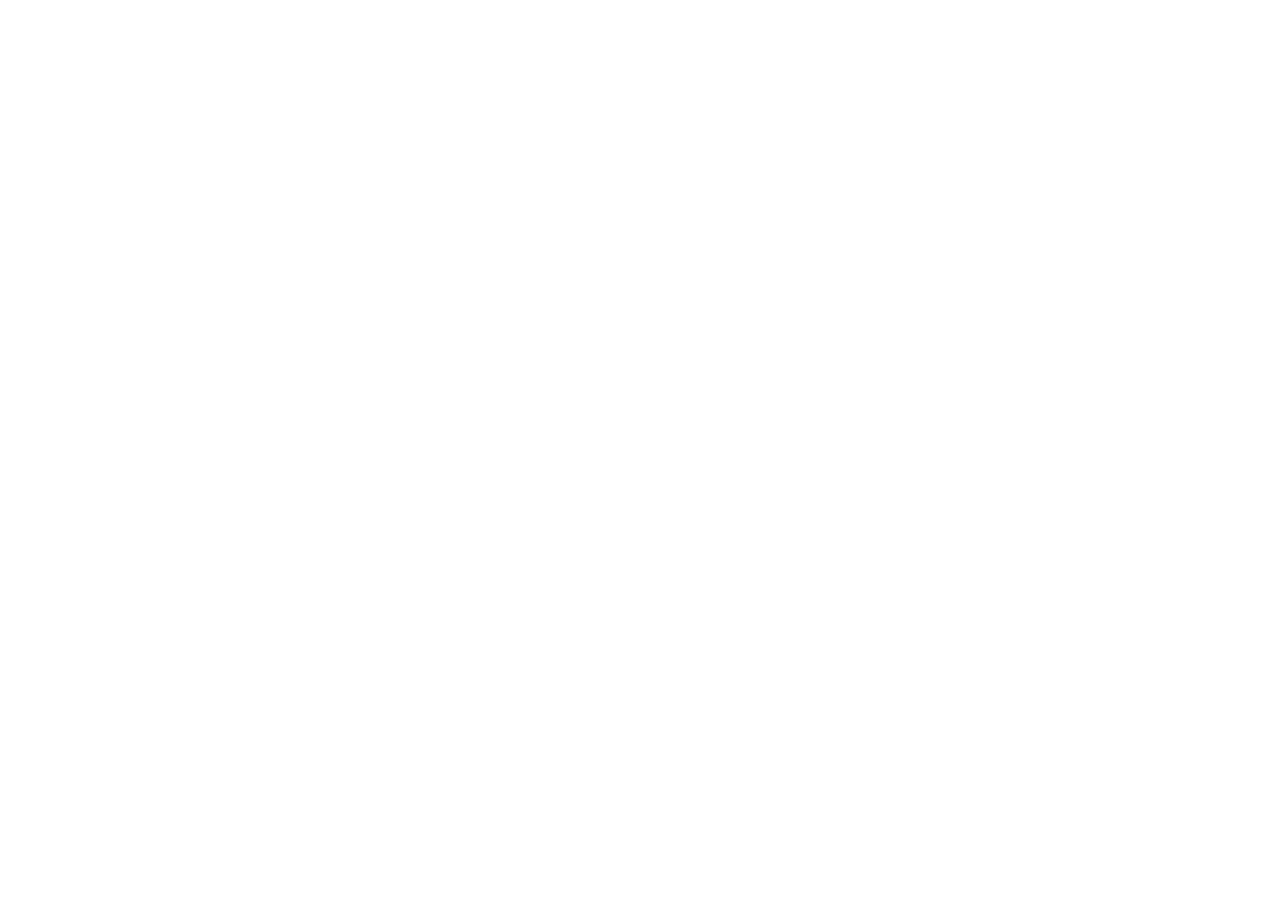
==== Dia1/index.html @ ba5304ee "feat: first commit" ====
<!DOCTYPE html>
<html lang="en">
<head>
    <meta charset="UTF-8">
    <meta name="viewport" content="width=device-width, initial-scale=1.0">
    <title>Proyecto de vida</title>
</head>
<body>
    
</body>
</html>
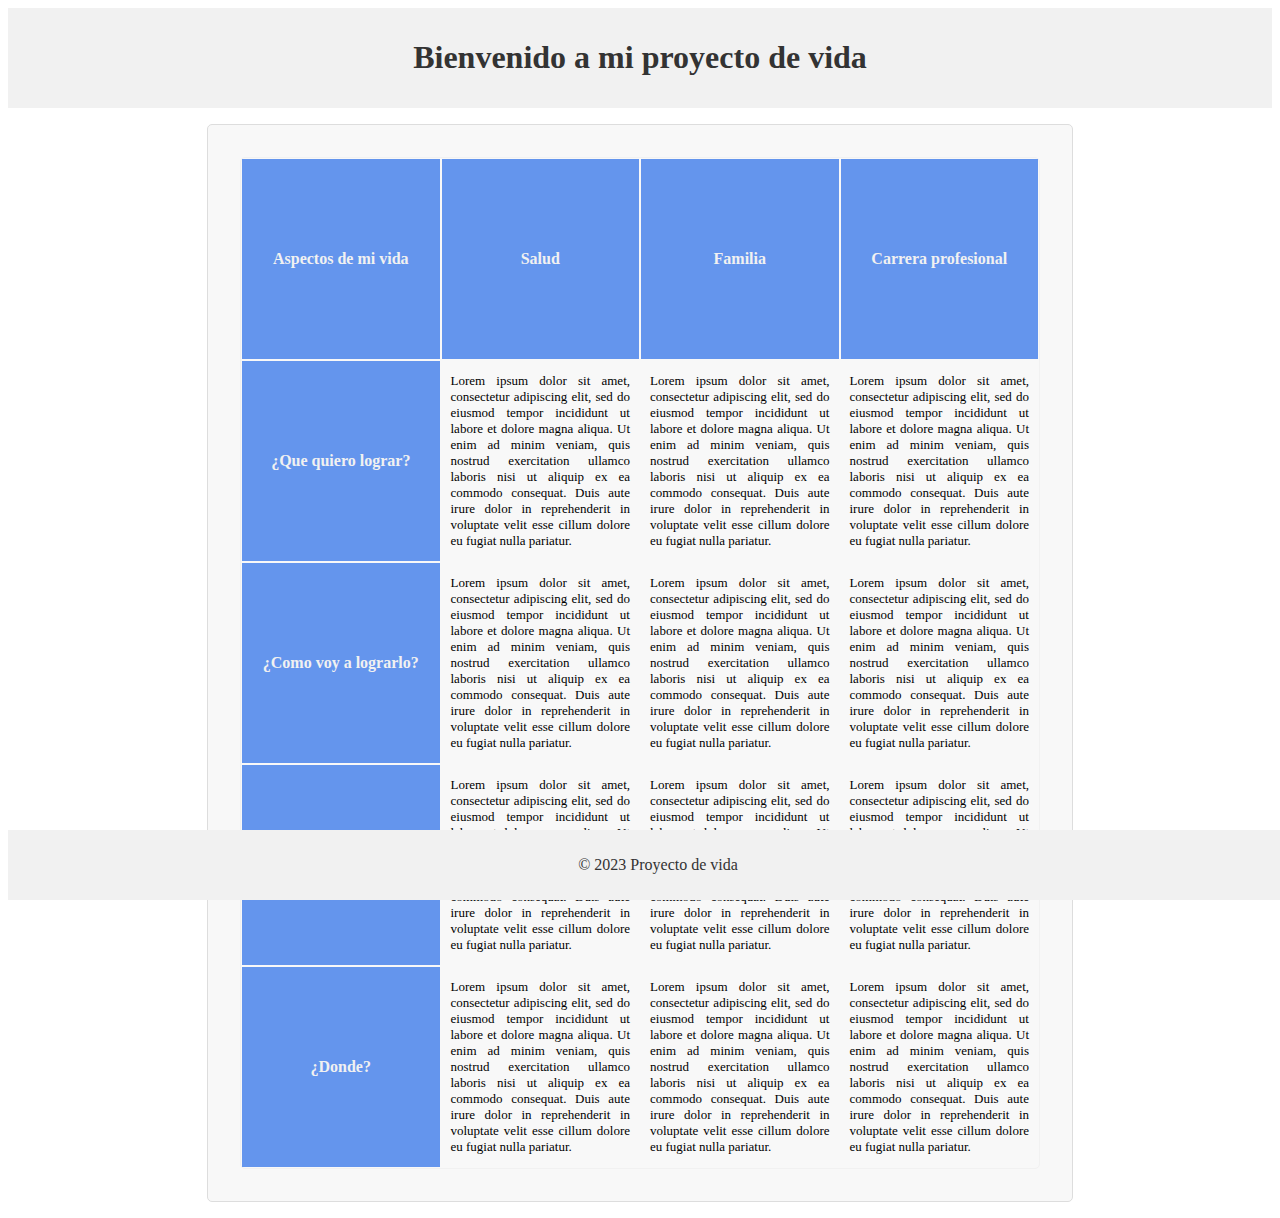
==== commit 99da84ee: "feat: :construction: estructura y estilos" ====
--- a/Dia1/index.html
+++ b/Dia1/index.html
@@ -4,8 +4,80 @@
     <meta charset="UTF-8">
     <meta name="viewport" content="width=device-width, initial-scale=1.0">
     <title>Proyecto de vida</title>
+    <link rel="stylesheet" href="style.css">
 </head>
 <body>
-    
+    <header>
+        <h1>Bienvenido a mi proyecto de vida</h1>
+    </header>
+    <main>
+
+        <div class="container">
+            <div class="header-table header-h">
+                <h3>Aspectos de mi vida</h3>
+            </div>
+            <div class="header-table header-h">
+                <h3>Salud</h3>
+            </div>
+            <div class="header-table header-h">
+                <h3>Familia</h3>
+            </div>
+            <div class="header-table header-h">
+                <h3>Carrera profesional</h3>
+            </div>
+            <div class="header-table">
+                <h3>¿Que quiero lograr?</h3>
+            </div>
+            <div class="content-table">
+                <p>Lorem ipsum dolor sit amet, consectetur adipiscing elit, sed do eiusmod tempor incididunt ut labore et dolore magna aliqua. Ut enim ad minim veniam, quis nostrud exercitation ullamco laboris nisi ut aliquip ex ea commodo consequat. Duis aute irure dolor in reprehenderit in voluptate velit esse cillum dolore eu fugiat nulla pariatur.</p>
+            </div>
+            <div class="content-table">
+                <p>Lorem ipsum dolor sit amet, consectetur adipiscing elit, sed do eiusmod tempor incididunt ut labore et dolore magna aliqua. Ut enim ad minim veniam, quis nostrud exercitation ullamco laboris nisi ut aliquip ex ea commodo consequat. Duis aute irure dolor in reprehenderit in voluptate velit esse cillum dolore eu fugiat nulla pariatur.</p>
+            </div>
+            <div class="content-table">
+                <p>Lorem ipsum dolor sit amet, consectetur adipiscing elit, sed do eiusmod tempor incididunt ut labore et dolore magna aliqua. Ut enim ad minim veniam, quis nostrud exercitation ullamco laboris nisi ut aliquip ex ea commodo consequat. Duis aute irure dolor in reprehenderit in voluptate velit esse cillum dolore eu fugiat nulla pariatur.</p>
+            </div>
+            <div class="header-table">
+                <h3>¿Como voy a lograrlo?</h3>
+            </div>
+            <div class="content-table">
+                <p>Lorem ipsum dolor sit amet, consectetur adipiscing elit, sed do eiusmod tempor incididunt ut labore et dolore magna aliqua. Ut enim ad minim veniam, quis nostrud exercitation ullamco laboris nisi ut aliquip ex ea commodo consequat. Duis aute irure dolor in reprehenderit in voluptate velit esse cillum dolore eu fugiat nulla pariatur.</p>
+            </div>
+            <div class="content-table">
+                <p>Lorem ipsum dolor sit amet, consectetur adipiscing elit, sed do eiusmod tempor incididunt ut labore et dolore magna aliqua. Ut enim ad minim veniam, quis nostrud exercitation ullamco laboris nisi ut aliquip ex ea commodo consequat. Duis aute irure dolor in reprehenderit in voluptate velit esse cillum dolore eu fugiat nulla pariatur.</p>
+            </div>
+            <div class="content-table">
+                <p>Lorem ipsum dolor sit amet, consectetur adipiscing elit, sed do eiusmod tempor incididunt ut labore et dolore magna aliqua. Ut enim ad minim veniam, quis nostrud exercitation ullamco laboris nisi ut aliquip ex ea commodo consequat. Duis aute irure dolor in reprehenderit in voluptate velit esse cillum dolore eu fugiat nulla pariatur.</p>
+            </div>
+            <div class="header-table">
+                <h3>¿Cuando?</h3>
+            </div>
+            <div class="content-table">
+                <p>Lorem ipsum dolor sit amet, consectetur adipiscing elit, sed do eiusmod tempor incididunt ut labore et dolore magna aliqua. Ut enim ad minim veniam, quis nostrud exercitation ullamco laboris nisi ut aliquip ex ea commodo consequat. Duis aute irure dolor in reprehenderit in voluptate velit esse cillum dolore eu fugiat nulla pariatur.</p>
+            </div>
+            <div class="content-table">
+                <p>Lorem ipsum dolor sit amet, consectetur adipiscing elit, sed do eiusmod tempor incididunt ut labore et dolore magna aliqua. Ut enim ad minim veniam, quis nostrud exercitation ullamco laboris nisi ut aliquip ex ea commodo consequat. Duis aute irure dolor in reprehenderit in voluptate velit esse cillum dolore eu fugiat nulla pariatur.</p>
+            </div>
+            <div class="content-table">
+                <p>Lorem ipsum dolor sit amet, consectetur adipiscing elit, sed do eiusmod tempor incididunt ut labore et dolore magna aliqua. Ut enim ad minim veniam, quis nostrud exercitation ullamco laboris nisi ut aliquip ex ea commodo consequat. Duis aute irure dolor in reprehenderit in voluptate velit esse cillum dolore eu fugiat nulla pariatur.</p>
+            </div>
+            <div class="header-table">
+                <h3>¿Donde?</h3>
+            </div>
+            <div class="content-table">
+                <p>Lorem ipsum dolor sit amet, consectetur adipiscing elit, sed do eiusmod tempor incididunt ut labore et dolore magna aliqua. Ut enim ad minim veniam, quis nostrud exercitation ullamco laboris nisi ut aliquip ex ea commodo consequat. Duis aute irure dolor in reprehenderit in voluptate velit esse cillum dolore eu fugiat nulla pariatur.</p>
+            </div>
+            <div class="content-table">
+                <p>Lorem ipsum dolor sit amet, consectetur adipiscing elit, sed do eiusmod tempor incididunt ut labore et dolore magna aliqua. Ut enim ad minim veniam, quis nostrud exercitation ullamco laboris nisi ut aliquip ex ea commodo consequat. Duis aute irure dolor in reprehenderit in voluptate velit esse cillum dolore eu fugiat nulla pariatur.</p>
+            </div>
+            <div class="content-table">
+                <p>Lorem ipsum dolor sit amet, consectetur adipiscing elit, sed do eiusmod tempor incididunt ut labore et dolore magna aliqua. Ut enim ad minim veniam, quis nostrud exercitation ullamco laboris nisi ut aliquip ex ea commodo consequat. Duis aute irure dolor in reprehenderit in voluptate velit esse cillum dolore eu fugiat nulla pariatur.</p>
+            </div>
+          </div>
+
+    </main>
+    <footer>
+        <p>© 2023 Proyecto de vida</p>
+    </footer>
 </body>
 </html>--- a/Dia1/style.css
+++ b/Dia1/style.css
@@ -0,0 +1,58 @@
+header {
+    background-color: #f1f1f1;
+    padding: 10px;
+    text-align: center;
+    color: #333;
+}
+
+footer {
+    background-color: #f1f1f1;
+    padding: 10px;
+    text-align: center;
+    color: #333;
+    position: fixed;
+    bottom: 0;
+    width: 100%;
+}
+
+main {
+    max-width: 800px;
+    margin: 0 auto;
+    padding: 2rem;
+    background-color: #f8f8f8;
+    border: 1px solid #ddd;
+    border-radius: 5px;
+    margin-top: 1rem;
+    margin-bottom: 1rem;
+}
+
+.container {
+    display: grid;
+    grid-template-columns: repeat(4, 1fr);
+    grid-template-rows: repeat(5, 1fr);
+    border: 1px solid #f1f1f1;
+    border-radius: 5px;
+}
+
+.header-table {
+    background-color: cornflowerblue;
+    margin: 1px;
+    display: flex;
+    align-items: center;
+
+    h3{
+        width: 100%;
+        text-align: center;
+        color: #f1f1f1;
+        font-size: medium;
+    }
+}
+
+.content-table{
+    p{
+        padding: 0 10px ;
+        font-size: small;
+        text-align: justify;
+    }
+}
+
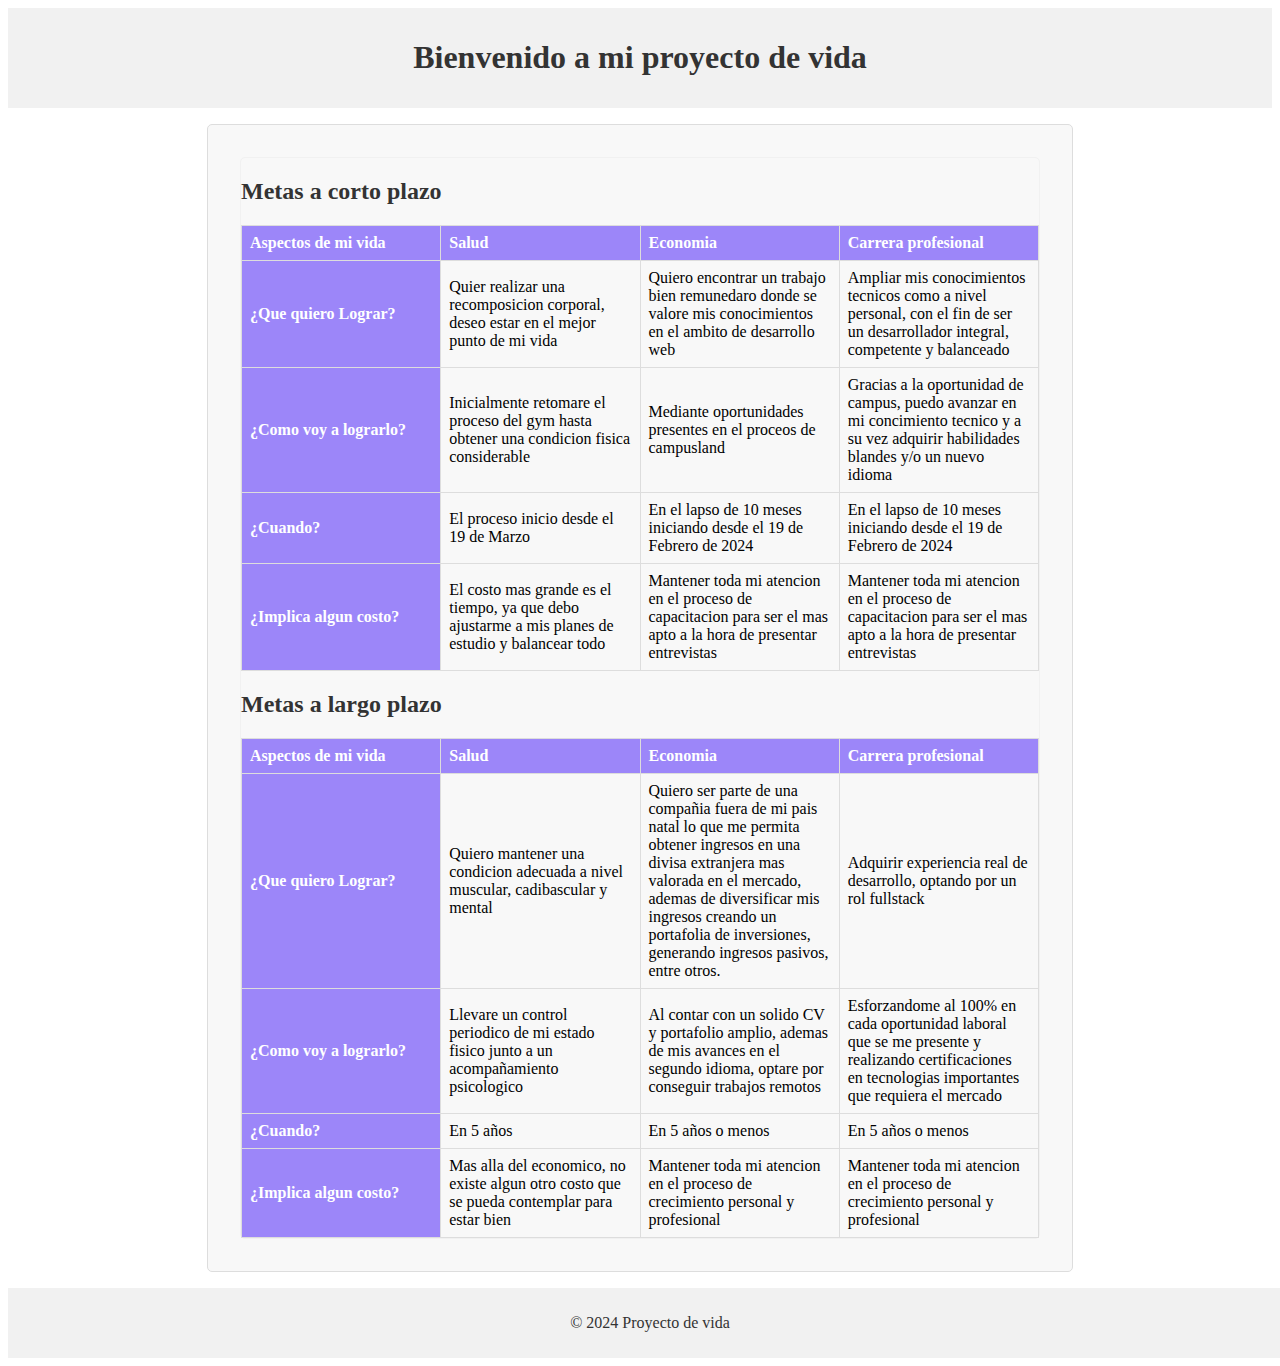
==== commit 698a9df7: "refactor: estructura y estilos" ====
--- a/Dia1/index.html
+++ b/Dia1/index.html
@@ -13,71 +13,85 @@
     <main>
 
         <div class="container">
-            <div class="header-table header-h">
-                <h3>Aspectos de mi vida</h3>
-            </div>
-            <div class="header-table header-h">
-                <h3>Salud</h3>
-            </div>
-            <div class="header-table header-h">
-                <h3>Familia</h3>
-            </div>
-            <div class="header-table header-h">
-                <h3>Carrera profesional</h3>
-            </div>
-            <div class="header-table">
-                <h3>¿Que quiero lograr?</h3>
-            </div>
-            <div class="content-table">
-                <p>Lorem ipsum dolor sit amet, consectetur adipiscing elit, sed do eiusmod tempor incididunt ut labore et dolore magna aliqua. Ut enim ad minim veniam, quis nostrud exercitation ullamco laboris nisi ut aliquip ex ea commodo consequat. Duis aute irure dolor in reprehenderit in voluptate velit esse cillum dolore eu fugiat nulla pariatur.</p>
-            </div>
-            <div class="content-table">
-                <p>Lorem ipsum dolor sit amet, consectetur adipiscing elit, sed do eiusmod tempor incididunt ut labore et dolore magna aliqua. Ut enim ad minim veniam, quis nostrud exercitation ullamco laboris nisi ut aliquip ex ea commodo consequat. Duis aute irure dolor in reprehenderit in voluptate velit esse cillum dolore eu fugiat nulla pariatur.</p>
-            </div>
-            <div class="content-table">
-                <p>Lorem ipsum dolor sit amet, consectetur adipiscing elit, sed do eiusmod tempor incididunt ut labore et dolore magna aliqua. Ut enim ad minim veniam, quis nostrud exercitation ullamco laboris nisi ut aliquip ex ea commodo consequat. Duis aute irure dolor in reprehenderit in voluptate velit esse cillum dolore eu fugiat nulla pariatur.</p>
-            </div>
-            <div class="header-table">
-                <h3>¿Como voy a lograrlo?</h3>
-            </div>
-            <div class="content-table">
-                <p>Lorem ipsum dolor sit amet, consectetur adipiscing elit, sed do eiusmod tempor incididunt ut labore et dolore magna aliqua. Ut enim ad minim veniam, quis nostrud exercitation ullamco laboris nisi ut aliquip ex ea commodo consequat. Duis aute irure dolor in reprehenderit in voluptate velit esse cillum dolore eu fugiat nulla pariatur.</p>
-            </div>
-            <div class="content-table">
-                <p>Lorem ipsum dolor sit amet, consectetur adipiscing elit, sed do eiusmod tempor incididunt ut labore et dolore magna aliqua. Ut enim ad minim veniam, quis nostrud exercitation ullamco laboris nisi ut aliquip ex ea commodo consequat. Duis aute irure dolor in reprehenderit in voluptate velit esse cillum dolore eu fugiat nulla pariatur.</p>
-            </div>
-            <div class="content-table">
-                <p>Lorem ipsum dolor sit amet, consectetur adipiscing elit, sed do eiusmod tempor incididunt ut labore et dolore magna aliqua. Ut enim ad minim veniam, quis nostrud exercitation ullamco laboris nisi ut aliquip ex ea commodo consequat. Duis aute irure dolor in reprehenderit in voluptate velit esse cillum dolore eu fugiat nulla pariatur.</p>
-            </div>
-            <div class="header-table">
-                <h3>¿Cuando?</h3>
-            </div>
-            <div class="content-table">
-                <p>Lorem ipsum dolor sit amet, consectetur adipiscing elit, sed do eiusmod tempor incididunt ut labore et dolore magna aliqua. Ut enim ad minim veniam, quis nostrud exercitation ullamco laboris nisi ut aliquip ex ea commodo consequat. Duis aute irure dolor in reprehenderit in voluptate velit esse cillum dolore eu fugiat nulla pariatur.</p>
-            </div>
-            <div class="content-table">
-                <p>Lorem ipsum dolor sit amet, consectetur adipiscing elit, sed do eiusmod tempor incididunt ut labore et dolore magna aliqua. Ut enim ad minim veniam, quis nostrud exercitation ullamco laboris nisi ut aliquip ex ea commodo consequat. Duis aute irure dolor in reprehenderit in voluptate velit esse cillum dolore eu fugiat nulla pariatur.</p>
-            </div>
-            <div class="content-table">
-                <p>Lorem ipsum dolor sit amet, consectetur adipiscing elit, sed do eiusmod tempor incididunt ut labore et dolore magna aliqua. Ut enim ad minim veniam, quis nostrud exercitation ullamco laboris nisi ut aliquip ex ea commodo consequat. Duis aute irure dolor in reprehenderit in voluptate velit esse cillum dolore eu fugiat nulla pariatur.</p>
-            </div>
-            <div class="header-table">
-                <h3>¿Donde?</h3>
-            </div>
-            <div class="content-table">
-                <p>Lorem ipsum dolor sit amet, consectetur adipiscing elit, sed do eiusmod tempor incididunt ut labore et dolore magna aliqua. Ut enim ad minim veniam, quis nostrud exercitation ullamco laboris nisi ut aliquip ex ea commodo consequat. Duis aute irure dolor in reprehenderit in voluptate velit esse cillum dolore eu fugiat nulla pariatur.</p>
-            </div>
-            <div class="content-table">
-                <p>Lorem ipsum dolor sit amet, consectetur adipiscing elit, sed do eiusmod tempor incididunt ut labore et dolore magna aliqua. Ut enim ad minim veniam, quis nostrud exercitation ullamco laboris nisi ut aliquip ex ea commodo consequat. Duis aute irure dolor in reprehenderit in voluptate velit esse cillum dolore eu fugiat nulla pariatur.</p>
-            </div>
-            <div class="content-table">
-                <p>Lorem ipsum dolor sit amet, consectetur adipiscing elit, sed do eiusmod tempor incididunt ut labore et dolore magna aliqua. Ut enim ad minim veniam, quis nostrud exercitation ullamco laboris nisi ut aliquip ex ea commodo consequat. Duis aute irure dolor in reprehenderit in voluptate velit esse cillum dolore eu fugiat nulla pariatur.</p>
-            </div>
+            <table id="my-table">
+                <h2>Metas a corto plazo</h2>
+                <thead>
+                    <tr>
+                        <th>Aspectos de mi vida</th>
+                        <th>Salud</th>
+                        <th>Economia</th>
+                        <th>Carrera profesional</th>
+                    </tr>
+                </thead>
+                <tbody>
+                    <tr>
+                        <th>¿Que quiero Lograr?</th>
+                        <td>Quier realizar una recomposicion corporal, deseo estar en el mejor punto de mi vida</td>
+                        <td>Quiero encontrar un trabajo bien remunedaro donde se valore mis conocimientos en el ambito de desarrollo web</td>
+                        <td>Ampliar mis conocimientos tecnicos como a nivel personal, con el fin de ser un desarrollador integral, competente y balanceado</td>
+                    </tr>
+                    <tr>
+                        <th>¿Como voy a lograrlo?</th>
+                        <td>Inicialmente retomare el proceso del gym hasta obtener una condicion fisica considerable</td>
+                        <td>Mediante oportunidades presentes en el proceos de campusland</td>
+                        <td>Gracias a la oportunidad de campus, puedo avanzar en mi concimiento tecnico y a su vez adquirir habilidades blandes y/o un nuevo idioma</td>
+                    </tr>
+                    <tr>
+                        <th>¿Cuando?</th>
+                        <td>El proceso inicio desde el 19 de Marzo</td>
+                        <td>En el lapso de 10 meses iniciando desde el 19 de Febrero de 2024</td>
+                        <td>En el lapso de 10 meses iniciando desde el 19 de Febrero de 2024</td>
+                    </tr>
+                    <tr>
+                        <th>¿Implica algun costo?</th>
+                        <td>El costo mas grande es el tiempo, ya que debo ajustarme a mis planes de estudio y balancear todo</td>
+                        <td>Mantener toda mi atencion en el proceso de capacitacion para ser el mas apto a la hora de presentar entrevistas</td>
+                        <td>Mantener toda mi atencion en el proceso de capacitacion para ser el mas apto a la hora de presentar entrevistas</td>
+                    </tr>
+                </tbody>
+            </table>
+            <table id="my-table">
+                <h2>Metas a largo plazo</h2>
+                <thead>
+                    <tr>
+                        <th>Aspectos de mi vida</th>
+                        <th>Salud</th>
+                        <th>Economia</th>
+                        <th>Carrera profesional</th>
+                    </tr>
+                </thead>
+                <tbody>
+                    <tr>
+                        <th>¿Que quiero Lograr?</th>
+                        <td>Quiero mantener una condicion adecuada a nivel muscular, cadibascular y mental</td>
+                        <td>Quiero ser parte de una compañia fuera de mi pais natal lo que me permita obtener ingresos en una divisa extranjera mas valorada en el mercado, ademas de diversificar mis ingresos creando un portafolia de inversiones, generando ingresos pasivos, entre otros.</td>
+                        <td>Adquirir experiencia real de desarrollo, optando por un rol fullstack</td>
+                    </tr>
+                    <tr>
+                        <th>¿Como voy a lograrlo?</th>
+                        <td>Llevare un control periodico de mi estado fisico junto a un acompañamiento psicologico</td>
+                        <td>Al contar con un solido CV y portafolio amplio, ademas de mis avances en el segundo idioma, optare por conseguir trabajos remotos</td>
+                        <td>Esforzandome al 100% en cada oportunidad laboral que se me presente y realizando certificaciones en tecnologias importantes que requiera el mercado</td>
+                    </tr>
+                    <tr>
+                        <th>¿Cuando?</th>
+                        <td>En 5 años</td>
+                        <td>En 5 años o menos</td>
+                        <td>En 5 años o menos</td>
+                    </tr>
+                    <tr>
+                        <th>¿Implica algun costo?</th>
+                        <td>Mas alla del economico, no existe algun otro costo que se pueda contemplar para estar bien</td>
+                        <td>Mantener toda mi atencion en el proceso de crecimiento personal y profesional</td>
+                        <td>Mantener toda mi atencion en el proceso de crecimiento personal y profesional</td>
+                    </tr>
+                </tbody>
+            </table>
           </div>
 
     </main>
     <footer>
-        <p>© 2023 Proyecto de vida</p>
+        <p>© 2024 Proyecto de vida</p>
     </footer>
 </body>
 </html>--- a/Dia1/style.css
+++ b/Dia1/style.css
@@ -10,8 +10,8 @@
     padding: 10px;
     text-align: center;
     color: #333;
-    position: fixed;
-    bottom: 0;
+    /* position: fixed;
+    bottom: 0; */
     width: 100%;
 }
 
@@ -26,33 +26,33 @@
     margin-bottom: 1rem;
 }
 
+h2 {
+    color: #333;
+}
 .container {
-    display: grid;
-    grid-template-columns: repeat(4, 1fr);
-    grid-template-rows: repeat(5, 1fr);
     border: 1px solid #f1f1f1;
     border-radius: 5px;
+
 }
 
-.header-table {
-    background-color: cornflowerblue;
-    margin: 1px;
-    display: flex;
-    align-items: center;
-
-    h3{
-        width: 100%;
-        text-align: center;
-        color: #f1f1f1;
-        font-size: medium;
-    }
+#my-table {
+    width: 100%;
+    border-collapse: collapse;
 }
 
-.content-table{
-    p{
-        padding: 0 10px ;
-        font-size: small;
-        text-align: justify;
-    }
+#my-table th,
+#my-table td {
+    border: 1px solid #ddd;
+    padding: 8px;
+    text-align: left;
 }
 
+#my-table th {
+    width: 25%;
+    background-color: #9c86f9;
+    color: white;
+}
+
+#my-table tr:hover {
+    background-color: #ddd;
+}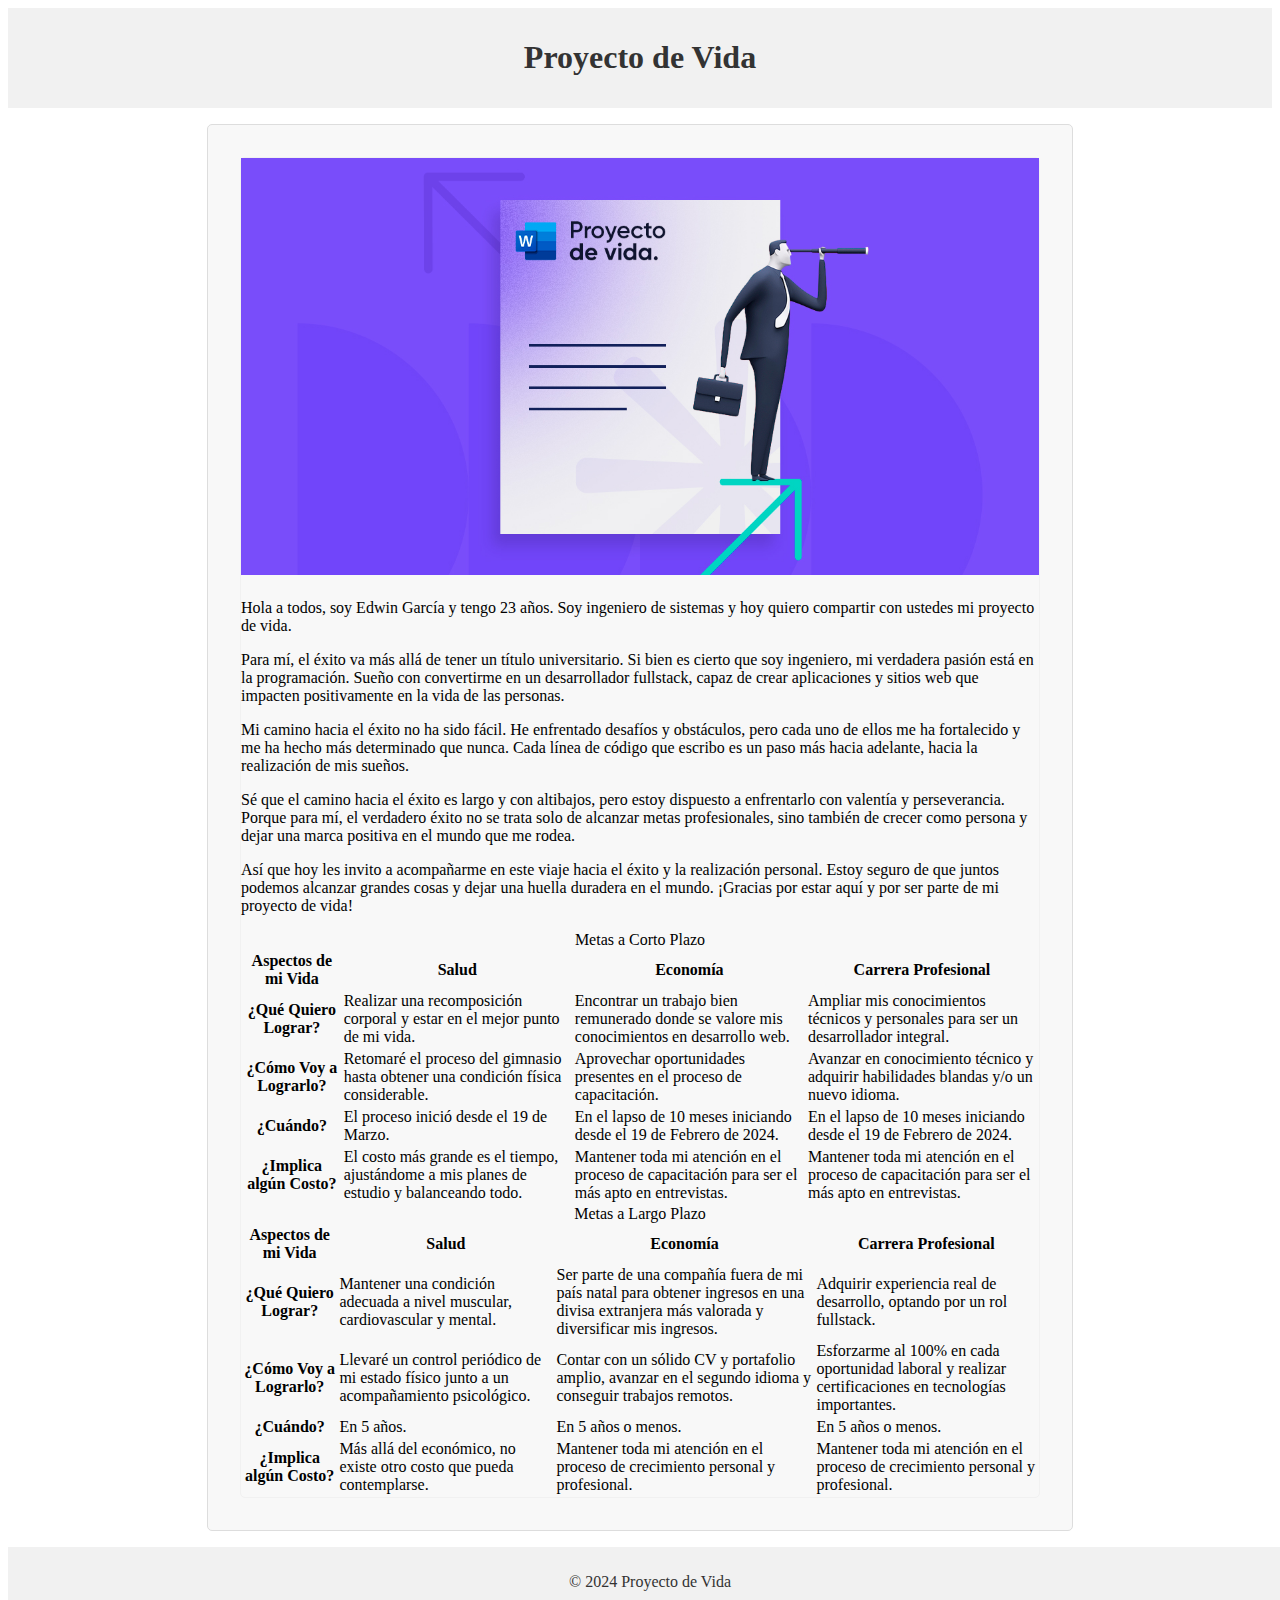
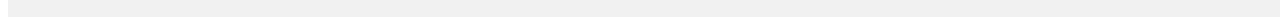
==== commit a05ddea4: "feat: :art: nuevo contenido, correccion de ortografia" ====
--- a/Dia1/index.html
+++ b/Dia1/index.html
@@ -3,95 +3,103 @@
 <head>
     <meta charset="UTF-8">
     <meta name="viewport" content="width=device-width, initial-scale=1.0">
-    <title>Proyecto de vida</title>
+    <title>Proyecto de Vida</title>
     <link rel="stylesheet" href="style.css">
 </head>
 <body>
     <header>
-        <h1>Bienvenido a mi proyecto de vida</h1>
+        <h1>Proyecto de Vida</h1>
     </header>
     <main>
-
         <div class="container">
-            <table id="my-table">
-                <h2>Metas a corto plazo</h2>
+            <section>
+                <img style="width: 100%;" alt="Imagen del Proyecto de Vida" src="../Dia1/img/proyecto-vida.jpg"> 
+            </section>
+            <section style="margin-top: 20px;">
+                <p>Hola a todos, soy Edwin García y tengo 23 años. Soy ingeniero de sistemas y hoy quiero compartir con ustedes mi proyecto de vida.</p>
+                <p>Para mí, el éxito va más allá de tener un título universitario. Si bien es cierto que soy ingeniero, mi verdadera pasión está en la programación. Sueño con convertirme en un desarrollador fullstack, capaz de crear aplicaciones y sitios web que impacten positivamente en la vida de las personas.</p>
+                <p>Mi camino hacia el éxito no ha sido fácil. He enfrentado desafíos y obstáculos, pero cada uno de ellos me ha fortalecido y me ha hecho más determinado que nunca. Cada línea de código que escribo es un paso más hacia adelante, hacia la realización de mis sueños.</p>
+                <p>Sé que el camino hacia el éxito es largo y con altibajos, pero estoy dispuesto a enfrentarlo con valentía y perseverancia. Porque para mí, el verdadero éxito no se trata solo de alcanzar metas profesionales, sino también de crecer como persona y dejar una marca positiva en el mundo que me rodea.</p>
+                <p>Así que hoy les invito a acompañarme en este viaje hacia el éxito y la realización personal. Estoy seguro de que juntos podemos alcanzar grandes cosas y dejar una huella duradera en el mundo. ¡Gracias por estar aquí y por ser parte de mi proyecto de vida!</p>
+            </section>
+            <table class="my-table">
+                <caption>Metas a Corto Plazo</caption>
                 <thead>
                     <tr>
-                        <th>Aspectos de mi vida</th>
+                        <th>Aspectos de mi Vida</th>
                         <th>Salud</th>
-                        <th>Economia</th>
-                        <th>Carrera profesional</th>
+                        <th>Economía</th>
+                        <th>Carrera Profesional</th>
                     </tr>
                 </thead>
                 <tbody>
                     <tr>
-                        <th>¿Que quiero Lograr?</th>
-                        <td>Quier realizar una recomposicion corporal, deseo estar en el mejor punto de mi vida</td>
-                        <td>Quiero encontrar un trabajo bien remunedaro donde se valore mis conocimientos en el ambito de desarrollo web</td>
-                        <td>Ampliar mis conocimientos tecnicos como a nivel personal, con el fin de ser un desarrollador integral, competente y balanceado</td>
+                        <th>¿Qué Quiero Lograr?</th>
+                        <td>Realizar una recomposición corporal y estar en el mejor punto de mi vida.</td>
+                        <td>Encontrar un trabajo bien remunerado donde se valore mis conocimientos en desarrollo web.</td>
+                        <td>Ampliar mis conocimientos técnicos y personales para ser un desarrollador integral.</td>
                     </tr>
                     <tr>
-                        <th>¿Como voy a lograrlo?</th>
-                        <td>Inicialmente retomare el proceso del gym hasta obtener una condicion fisica considerable</td>
-                        <td>Mediante oportunidades presentes en el proceos de campusland</td>
-                        <td>Gracias a la oportunidad de campus, puedo avanzar en mi concimiento tecnico y a su vez adquirir habilidades blandes y/o un nuevo idioma</td>
+                        <th>¿Cómo Voy a Lograrlo?</th>
+                        <td>Retomaré el proceso del gimnasio hasta obtener una condición física considerable.</td>
+                        <td>Aprovechar oportunidades presentes en el proceso de capacitación.</td>
+                        <td>Avanzar en conocimiento técnico y adquirir habilidades blandas y/o un nuevo idioma.</td>
                     </tr>
                     <tr>
-                        <th>¿Cuando?</th>
-                        <td>El proceso inicio desde el 19 de Marzo</td>
-                        <td>En el lapso de 10 meses iniciando desde el 19 de Febrero de 2024</td>
-                        <td>En el lapso de 10 meses iniciando desde el 19 de Febrero de 2024</td>
+                        <th>¿Cuándo?</th>
+                        <td>El proceso inició desde el 19 de Marzo.</td>
+                        <td>En el lapso de 10 meses iniciando desde el 19 de Febrero de 2024.</td>
+                        <td>En el lapso de 10 meses iniciando desde el 19 de Febrero de 2024.</td>
                     </tr>
                     <tr>
-                        <th>¿Implica algun costo?</th>
-                        <td>El costo mas grande es el tiempo, ya que debo ajustarme a mis planes de estudio y balancear todo</td>
-                        <td>Mantener toda mi atencion en el proceso de capacitacion para ser el mas apto a la hora de presentar entrevistas</td>
-                        <td>Mantener toda mi atencion en el proceso de capacitacion para ser el mas apto a la hora de presentar entrevistas</td>
+                        <th>¿Implica algún Costo?</th>
+                        <td>El costo más grande es el tiempo, ajustándome a mis planes de estudio y balanceando todo.</td>
+                        <td>Mantener toda mi atención en el proceso de capacitación para ser el más apto en entrevistas.</td>
+                        <td>Mantener toda mi atención en el proceso de capacitación para ser el más apto en entrevistas.</td>
                     </tr>
                 </tbody>
             </table>
-            <table id="my-table">
-                <h2>Metas a largo plazo</h2>
+            <table class="my-table">
+                <caption>Metas a Largo Plazo</caption>
                 <thead>
                     <tr>
-                        <th>Aspectos de mi vida</th>
+                        <th>Aspectos de mi Vida</th>
                         <th>Salud</th>
-                        <th>Economia</th>
-                        <th>Carrera profesional</th>
+                        <th>Economía</th>
+                        <th>Carrera Profesional</th>
                     </tr>
                 </thead>
                 <tbody>
                     <tr>
-                        <th>¿Que quiero Lograr?</th>
-                        <td>Quiero mantener una condicion adecuada a nivel muscular, cadibascular y mental</td>
-                        <td>Quiero ser parte de una compañia fuera de mi pais natal lo que me permita obtener ingresos en una divisa extranjera mas valorada en el mercado, ademas de diversificar mis ingresos creando un portafolia de inversiones, generando ingresos pasivos, entre otros.</td>
-                        <td>Adquirir experiencia real de desarrollo, optando por un rol fullstack</td>
+                        <th>¿Qué Quiero Lograr?</th>
+                        <td>Mantener una condición adecuada a nivel muscular, cardiovascular y mental.</td>
+                        <td>Ser parte de una compañía fuera de mi país natal para obtener ingresos en una divisa extranjera más valorada y diversificar mis ingresos.</td>
+                        <td>Adquirir experiencia real de desarrollo, optando por un rol fullstack.</td>
                     </tr>
                     <tr>
-                        <th>¿Como voy a lograrlo?</th>
-                        <td>Llevare un control periodico de mi estado fisico junto a un acompañamiento psicologico</td>
-                        <td>Al contar con un solido CV y portafolio amplio, ademas de mis avances en el segundo idioma, optare por conseguir trabajos remotos</td>
-                        <td>Esforzandome al 100% en cada oportunidad laboral que se me presente y realizando certificaciones en tecnologias importantes que requiera el mercado</td>
+                        <th>¿Cómo Voy a Lograrlo?</th>
+                        <td>Llevaré un control periódico de mi estado físico junto a un acompañamiento psicológico.</td>
+                        <td>Contar con un sólido CV y portafolio amplio, avanzar en el segundo idioma y conseguir trabajos remotos.</td>
+                        <td>Esforzarme al 100% en cada oportunidad laboral y realizar certificaciones en tecnologías importantes.</td>
                     </tr>
                     <tr>
-                        <th>¿Cuando?</th>
-                        <td>En 5 años</td>
-                        <td>En 5 años o menos</td>
-                        <td>En 5 años o menos</td>
+                        <th>¿Cuándo?</th>
+                        <td>En 5 años.</td>
+                        <td>En 5 años o menos.</td>
+                        <td>En 5 años o menos.</td>
                     </tr>
                     <tr>
-                        <th>¿Implica algun costo?</th>
-                        <td>Mas alla del economico, no existe algun otro costo que se pueda contemplar para estar bien</td>
-                        <td>Mantener toda mi atencion en el proceso de crecimiento personal y profesional</td>
-                        <td>Mantener toda mi atencion en el proceso de crecimiento personal y profesional</td>
+                        <th>¿Implica algún Costo?</th>
+                        <td>Más allá del económico, no existe otro costo que pueda contemplarse.</td>
+                        <td>Mantener toda mi atención en el proceso de crecimiento personal y profesional.</td>
+                        <td>Mantener toda mi atención en el proceso de crecimiento personal y profesional.</td>
                     </tr>
                 </tbody>
             </table>
-          </div>
-
+        </div>
     </main>
     <footer>
-        <p>© 2024 Proyecto de vida</p>
+        <p>© 2024 Proyecto de Vida</p>
     </footer>
 </body>
-</html>+</html>
